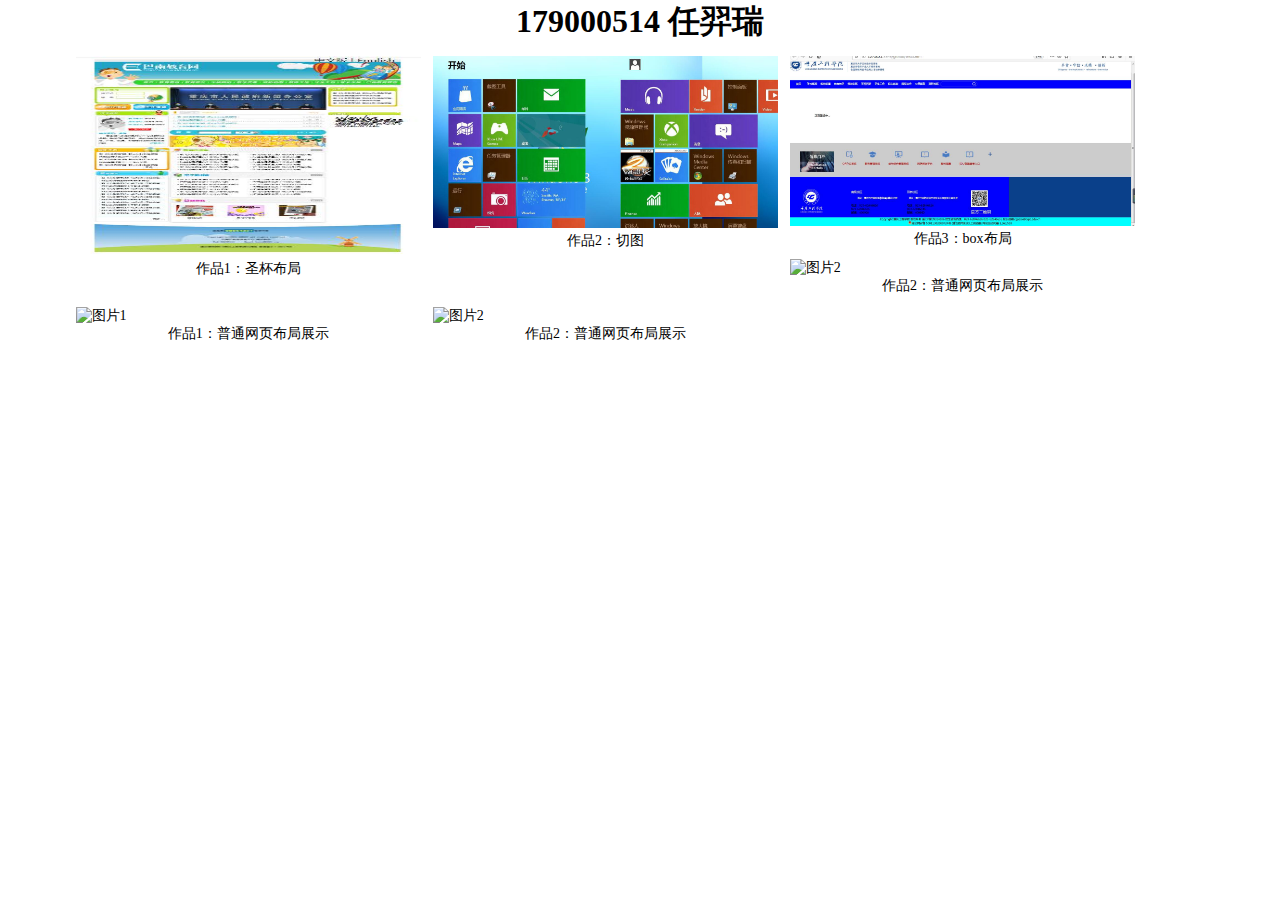
==== index.html @ 5b9a1d13 "fresh" ====
<!DOCTYPE html>
<html>
<head>
<meta charset="utf-8">
<title>我的网站</title>
<style>
* { margin: 0; padding: 0;}
a{color: #000000;text-decoration: none;}
a:hover{color: #FF0000;}

.mytitle{text-align: center;}
#dowebok { width: 90%; margin: 0 auto; font-size: 14px;}
#dowebok li { float: left; width: 30%; margin-left: 1%; padding-top: 1%;}
#dowebok li img { width: 100%;}
#dowebok li .dt { width: 100%;text-align: center;}
#dowebok li{list-style-type: none;}
</style>
</head>

<body>
	<h1 class="mytitle">179000514 任羿瑞</h1>
	<ul id="dowebok">
		<li>
			<div><a href="NewFile.html"><img data-original="img/圣杯布局.jpg" src="image/圣杯布局.jpg" alt="图片1" height="200px"></a></div>
			<div class="dt"><a href="NewFile.html">作品1：圣杯布局</a></div>
		</li>
		<li>
			<div><a href="test.html"><img data-original="img/windos.jpg" src="image/windos.jpg" alt="图片2" ></a></div>
			<div class="dt"><a href="test.html">作品2：切图</a></div>
		</li>
		<li>
			<div><a href="test3.html"><img data-original="img/suolv3.jpg" src="image/suolv3.jpg" alt="图片1"></a></div>
			<div class="dt">作品3：box布局</div>
		</li>
		<li>
			<div><img data-original="img/tibet-2.jpg" src="image/tibet-2.jpg" alt="图片2"></div>
			<div class="dt">作品2：普通网页布局展示</div>
		</li>
		<li>
			<div><img data-original="img/tibet-1.jpg" src="image/tibet-1.jpg" alt="图片1"></div>
			<div class="dt">作品1：普通网页布局展示</div>
		</li>
		<li>
			<div><img data-original="img/tibet-2.jpg" src="image/tibet-2.jpg" alt="图片2"></div>
			<div class="dt">作品2：普通网页布局展示</div>
		</li>
	</ul>

</body>
</html>
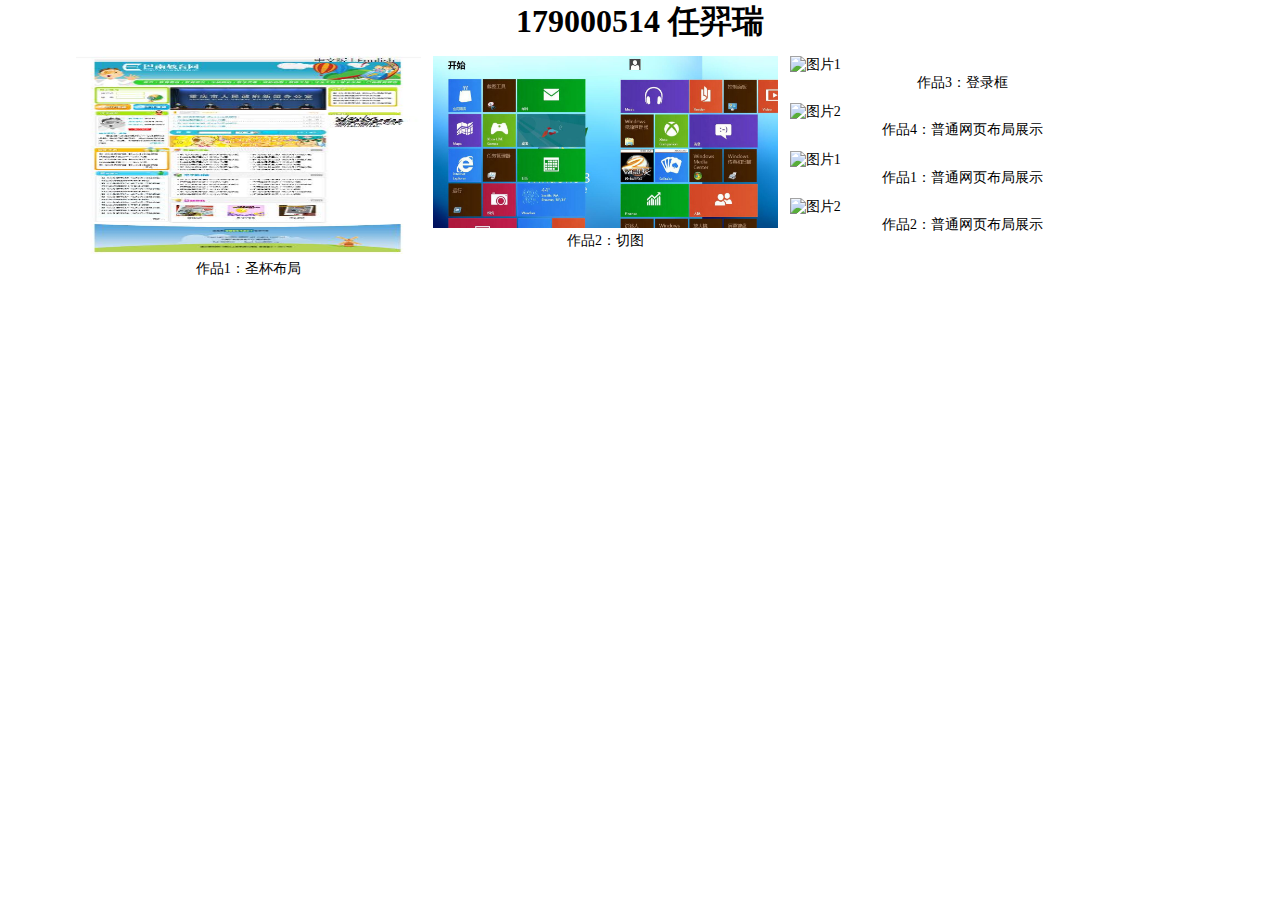
==== commit 07e27007: "update" ====
--- a/index.html
+++ b/index.html
@@ -21,20 +21,20 @@
 	<h1 class="mytitle">179000514 任羿瑞</h1>
 	<ul id="dowebok">
 		<li>
-			<div><a href="NewFile.html"><img data-original="img/圣杯布局.jpg" src="image/圣杯布局.jpg" alt="图片1" height="200px"></a></div>
+			<div><a href="NewFile.html"><img data-original="image/圣杯布局.jpg" src="image/圣杯布局.jpg" alt="图片1" height="200px"></a></div>
 			<div class="dt"><a href="NewFile.html">作品1：圣杯布局</a></div>
 		</li>
 		<li>
-			<div><a href="test.html"><img data-original="img/windos.jpg" src="image/windos.jpg" alt="图片2" ></a></div>
+			<div><a href="test.html"><img data-original="image/windos.jpg" src="image/windos.jpg" alt="图片2" ></a></div>
 			<div class="dt"><a href="test.html">作品2：切图</a></div>
 		</li>
 		<li>
-			<div><a href="test3.html"><img data-original="img/suolv3.jpg" src="image/suolv3.jpg" alt="图片1"></a></div>
-			<div class="dt">作品3：box布局</div>
+			<div><a href="Login.html"><img data-original="image/login.jpg" src="image/login.jpg" alt="图片1"></a></div>
+			<div class="dt">作品3：登录框</div>
 		</li>
 		<li>
 			<div><img data-original="img/tibet-2.jpg" src="image/tibet-2.jpg" alt="图片2"></div>
-			<div class="dt">作品2：普通网页布局展示</div>
+			<div class="dt">作品4：普通网页布局展示</div>
 		</li>
 		<li>
 			<div><img data-original="img/tibet-1.jpg" src="image/tibet-1.jpg" alt="图片1"></div>
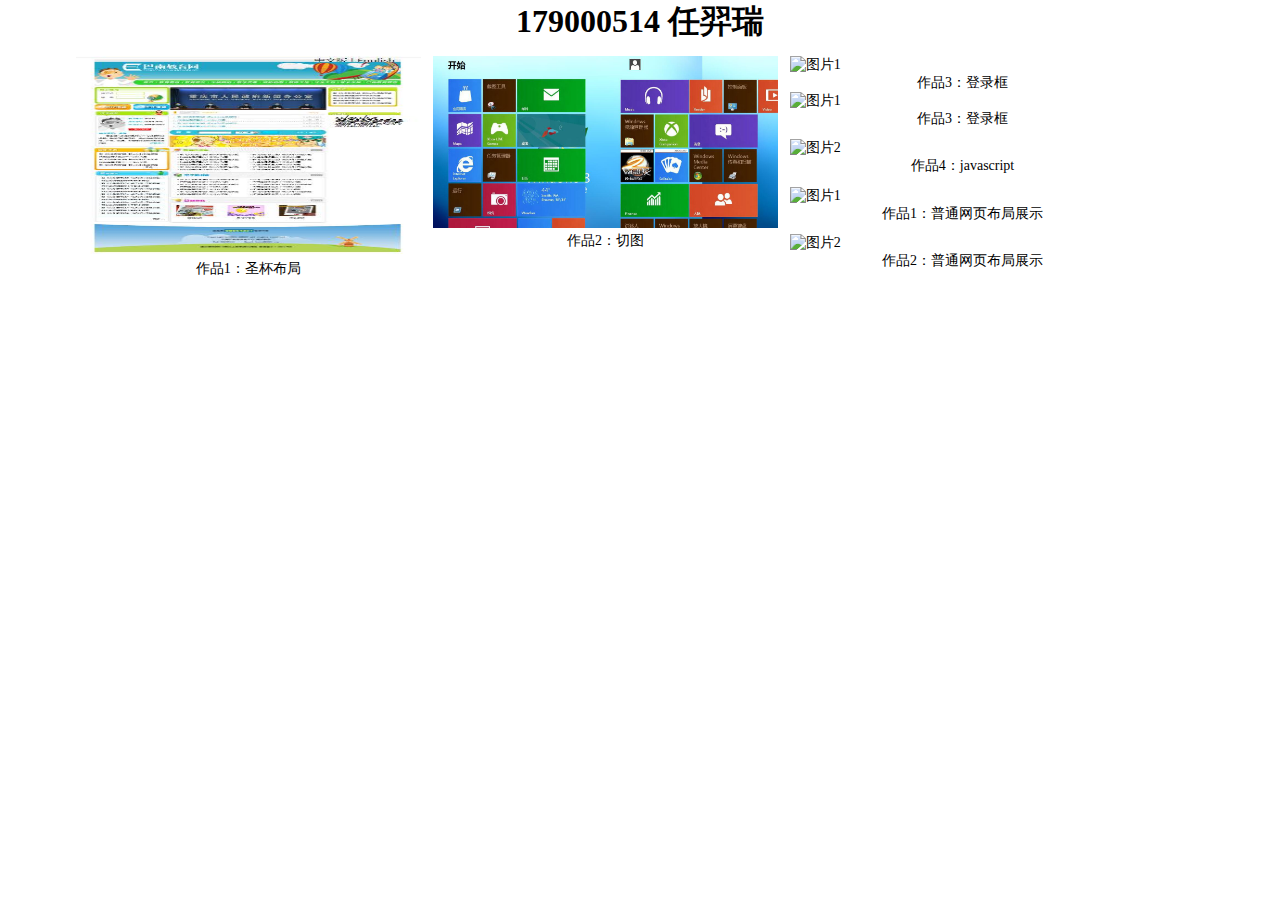
==== commit 38af3aa3: "Update index.html" ====
--- a/index.html
+++ b/index.html
@@ -30,11 +30,13 @@
 		</li>
 		<li>
 			<div><a href="Login.html"><img data-original="image/login.jpg" src="image/login.jpg" alt="图片1"></a></div>
+			<div class="dt"><a href="Login.html">作品3：登录框</a></div>
+			<div><a href="Login.html"><img data-original="img/login.jpg" src="image/login.jpg" alt="图片1"></a></div>
 			<div class="dt">作品3：登录框</div>
 		</li>
 		<li>
-			<div><img data-original="img/tibet-2.jpg" src="image/tibet-2.jpg" alt="图片2"></div>
-			<div class="dt">作品4：普通网页布局展示</div>
+			<div><a href="test4.html"><img data-original="image/js.jpg" src="image/js.jpg" alt="图片2"></a></div>
+			<div class="dt"><a href="test4.html">作品4：javascript</a></div>
 		</li>
 		<li>
 			<div><img data-original="img/tibet-1.jpg" src="image/tibet-1.jpg" alt="图片1"></div>
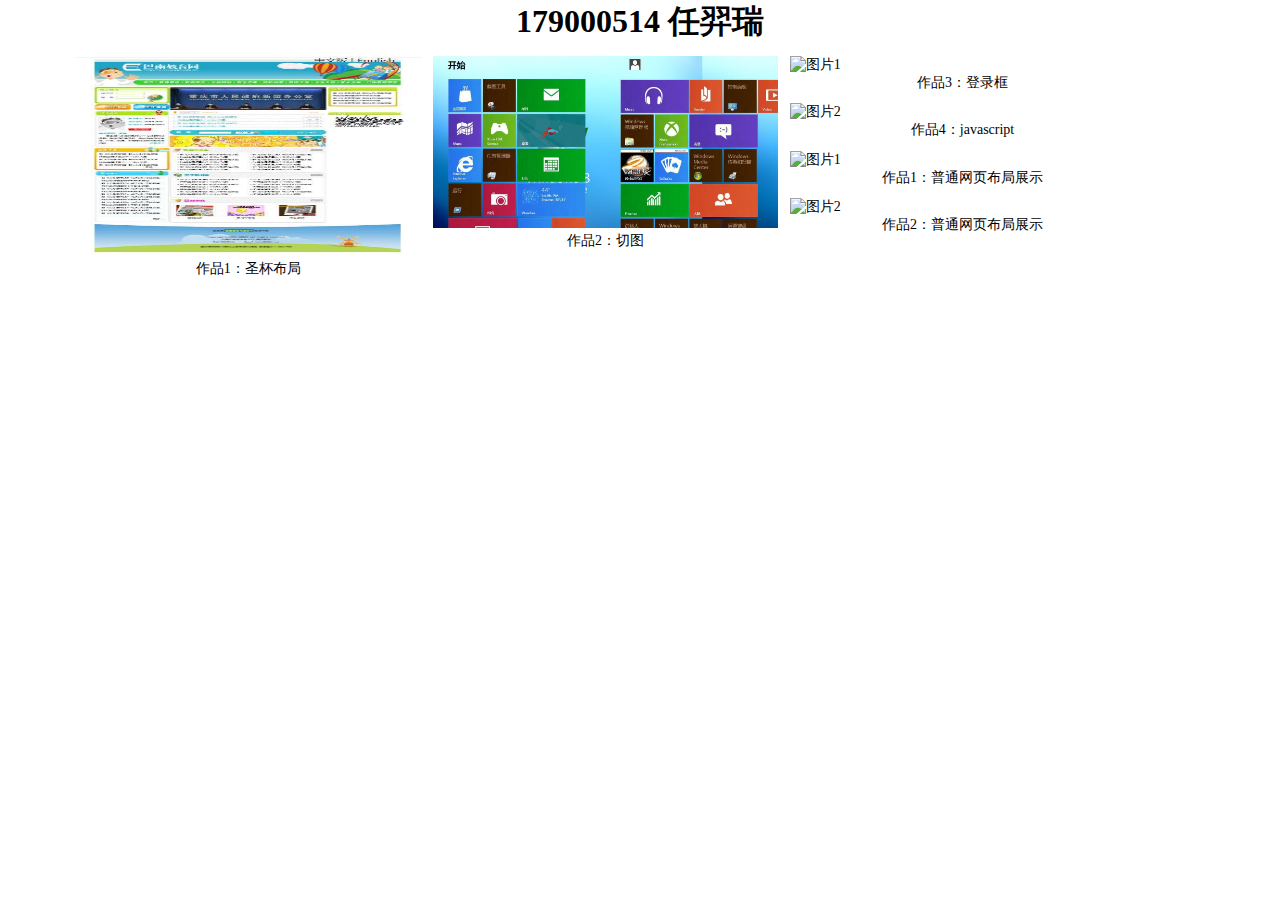
==== commit be971f55: "Update index.html" ====
--- a/index.html
+++ b/index.html
@@ -31,8 +31,6 @@
 		<li>
 			<div><a href="Login.html"><img data-original="image/login.jpg" src="image/login.jpg" alt="图片1"></a></div>
 			<div class="dt"><a href="Login.html">作品3：登录框</a></div>
-			<div><a href="Login.html"><img data-original="img/login.jpg" src="image/login.jpg" alt="图片1"></a></div>
-			<div class="dt">作品3：登录框</div>
 		</li>
 		<li>
 			<div><a href="test4.html"><img data-original="image/js.jpg" src="image/js.jpg" alt="图片2"></a></div>
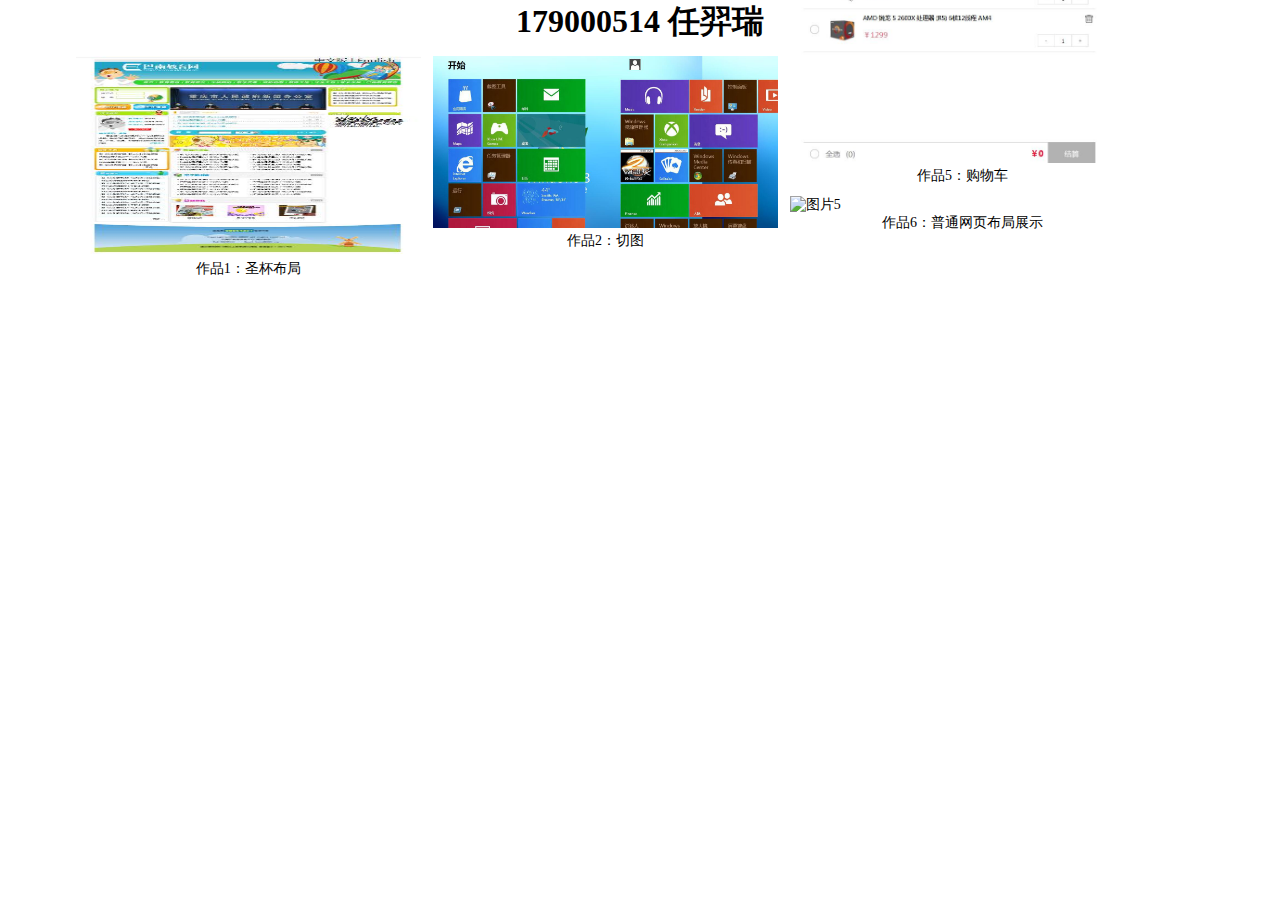
==== commit f7d7a840: "fresh" ====
--- a/index.html
+++ b/index.html
@@ -29,20 +29,20 @@
 			<div class="dt"><a href="test.html">作品2：切图</a></div>
 		</li>
 		<li>
-			<div><a href="Login.html"><img data-original="image/login.jpg" src="image/login.jpg" alt="图片1"></a></div>
+			<div><a href="Login.html"><img data-original="image/login.jpg" src="image/login.jpg" alt="图片3"></a></div>
 			<div class="dt"><a href="Login.html">作品3：登录框</a></div>
 		</li>
 		<li>
-			<div><a href="test4.html"><img data-original="image/js.jpg" src="image/js.jpg" alt="图片2"></a></div>
+			<div><a href="test4.html"><img data-original="image/js.jpg" src="image/js.jpg" alt="图片4"></a></div>
 			<div class="dt"><a href="test4.html">作品4：javascript</a></div>
 		</li>
 		<li>
-			<div><img data-original="img/tibet-1.jpg" src="image/tibet-1.jpg" alt="图片1"></div>
-			<div class="dt">作品1：普通网页布局展示</div>
+			<div><a href="shopcar.html"><img data-original="image/shopcar.jpg" src="image/shopcar.jpg" alt="图片5" style="margin-top: -20rem;"></a></div>
+			<div class="dt">作品5：购物车</div>
 		</li>
 		<li>
-			<div><img data-original="img/tibet-2.jpg" src="image/tibet-2.jpg" alt="图片2"></div>
-			<div class="dt">作品2：普通网页布局展示</div>
+			<div><img data-original="img/tibet-2.jpg" src="image/tibet-2.jpg" alt="图片5"></div>
+			<div class="dt">作品6：普通网页布局展示</div>
 		</li>
 	</ul>
 
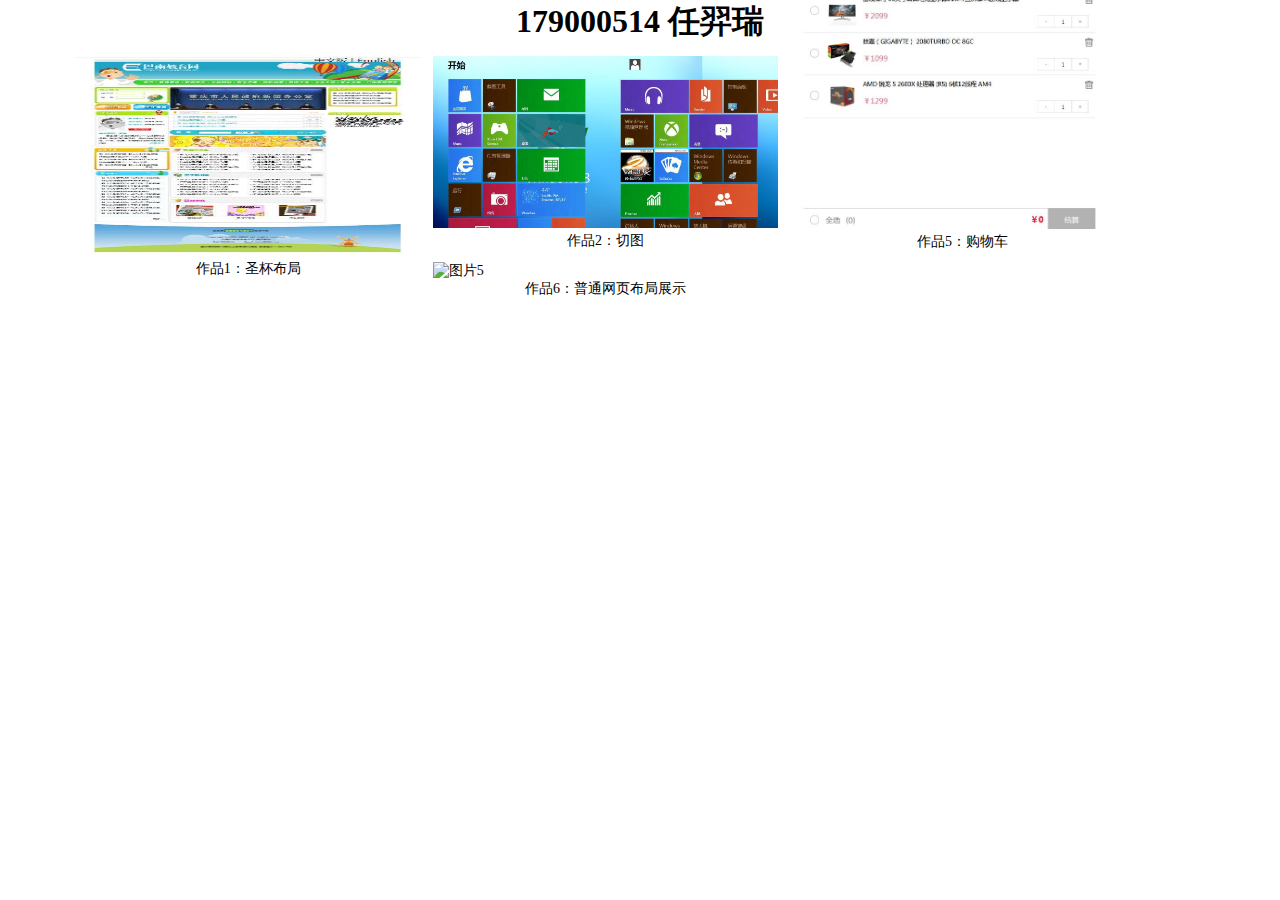
==== commit a9197bff: "update" ====
--- a/index.html
+++ b/index.html
@@ -29,7 +29,11 @@
 			<div class="dt"><a href="test.html">作品2：切图</a></div>
 		</li>
 		<li>
+<<<<<<< HEAD
 			<div><a href="Login.html"><img data-original="image/login.jpg" src="image/login.jpg" alt="图片3"></a></div>
+=======
+			<div><a href="Login.html"><img data-original="image/login.jpg" src="image/login.jpg" alt="图片1"></a></div>
+>>>>>>> be971f555844d1e9389e0f3619ea0891e65da974
 			<div class="dt"><a href="Login.html">作品3：登录框</a></div>
 		</li>
 		<li>
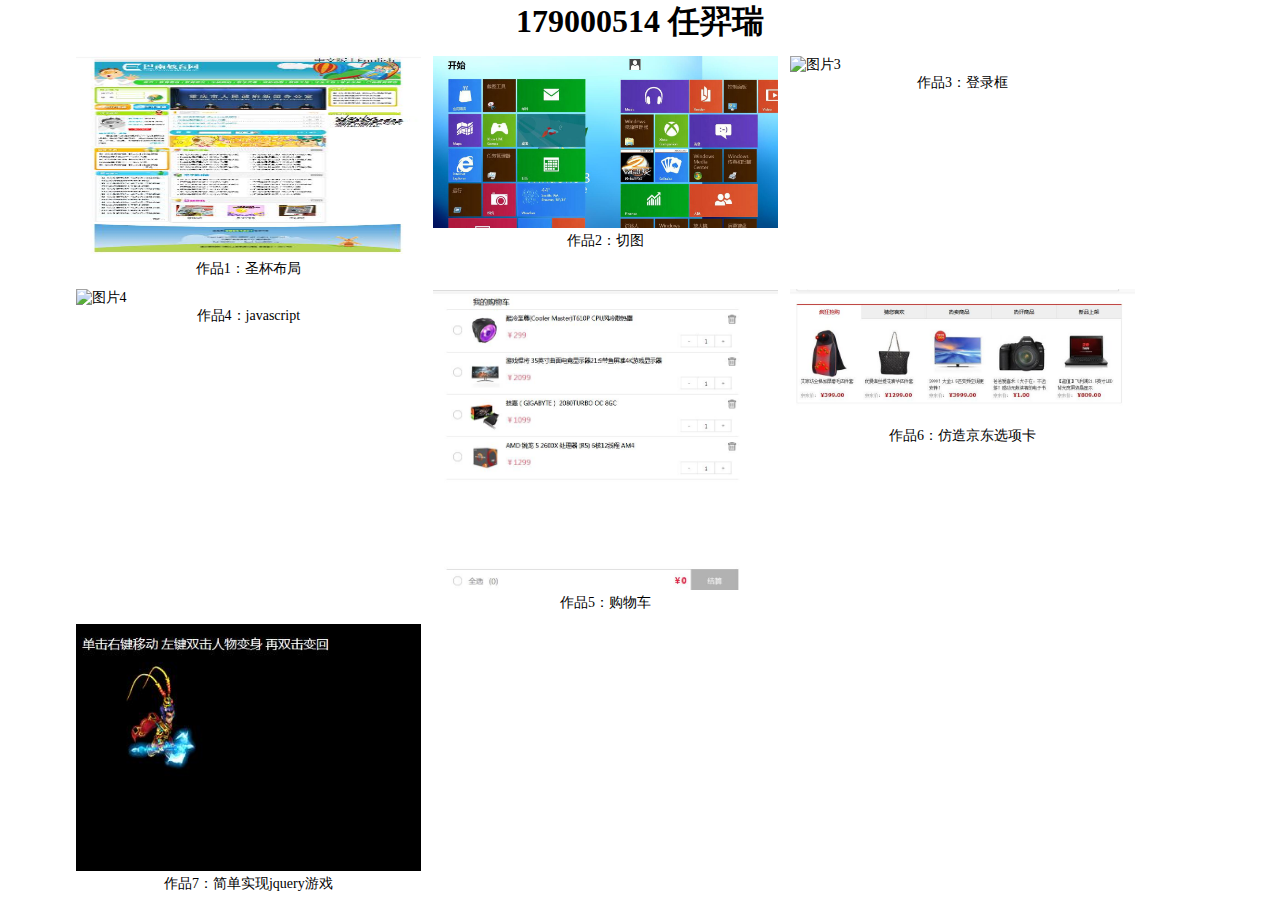
==== commit 48f6a4aa: "updates" ====
--- a/index.html
+++ b/index.html
@@ -9,7 +9,7 @@
 a:hover{color: #FF0000;}
 
 .mytitle{text-align: center;}
-#dowebok { width: 90%; margin: 0 auto; font-size: 14px;}
+#dowebok { width: 90%; margin: 0 auto; font-size: 14px; display: flex;flex-wrap: wrap;}
 #dowebok li { float: left; width: 30%; margin-left: 1%; padding-top: 1%;}
 #dowebok li img { width: 100%;}
 #dowebok li .dt { width: 100%;text-align: center;}
@@ -29,11 +29,7 @@
 			<div class="dt"><a href="test.html">作品2：切图</a></div>
 		</li>
 		<li>
-<<<<<<< HEAD
 			<div><a href="Login.html"><img data-original="image/login.jpg" src="image/login.jpg" alt="图片3"></a></div>
-=======
-			<div><a href="Login.html"><img data-original="image/login.jpg" src="image/login.jpg" alt="图片1"></a></div>
->>>>>>> be971f555844d1e9389e0f3619ea0891e65da974
 			<div class="dt"><a href="Login.html">作品3：登录框</a></div>
 		</li>
 		<li>
@@ -41,12 +37,16 @@
 			<div class="dt"><a href="test4.html">作品4：javascript</a></div>
 		</li>
 		<li>
-			<div><a href="shopcar.html"><img data-original="image/shopcar.jpg" src="image/shopcar.jpg" alt="图片5" style="margin-top: -20rem;"></a></div>
+			<div><a href="shopcar.html"><img data-original="image/shopcar.jpg" src="image/shopcar.jpg" alt="图片5"></a></div>
 			<div class="dt">作品5：购物车</div>
 		</li>
 		<li>
-			<div><img data-original="img/tibet-2.jpg" src="image/tibet-2.jpg" alt="图片5"></div>
-			<div class="dt">作品6：普通网页布局展示</div>
+			<div><a href="test5.html"><img data-original="image/test10.jpg" src="image/test10.jpg" alt="图片5"></a></div>
+			<div class="dt">作品6：仿造京东选项卡</div>
+		</li>
+		<li>
+			<div><a href="test6.html"><img data-original="image/game.jpg" src="image/game.jpg" alt="图片5"></a></div>
+			<div class="dt">作品7：简单实现jquery游戏</div>
 		</li>
 	</ul>
 
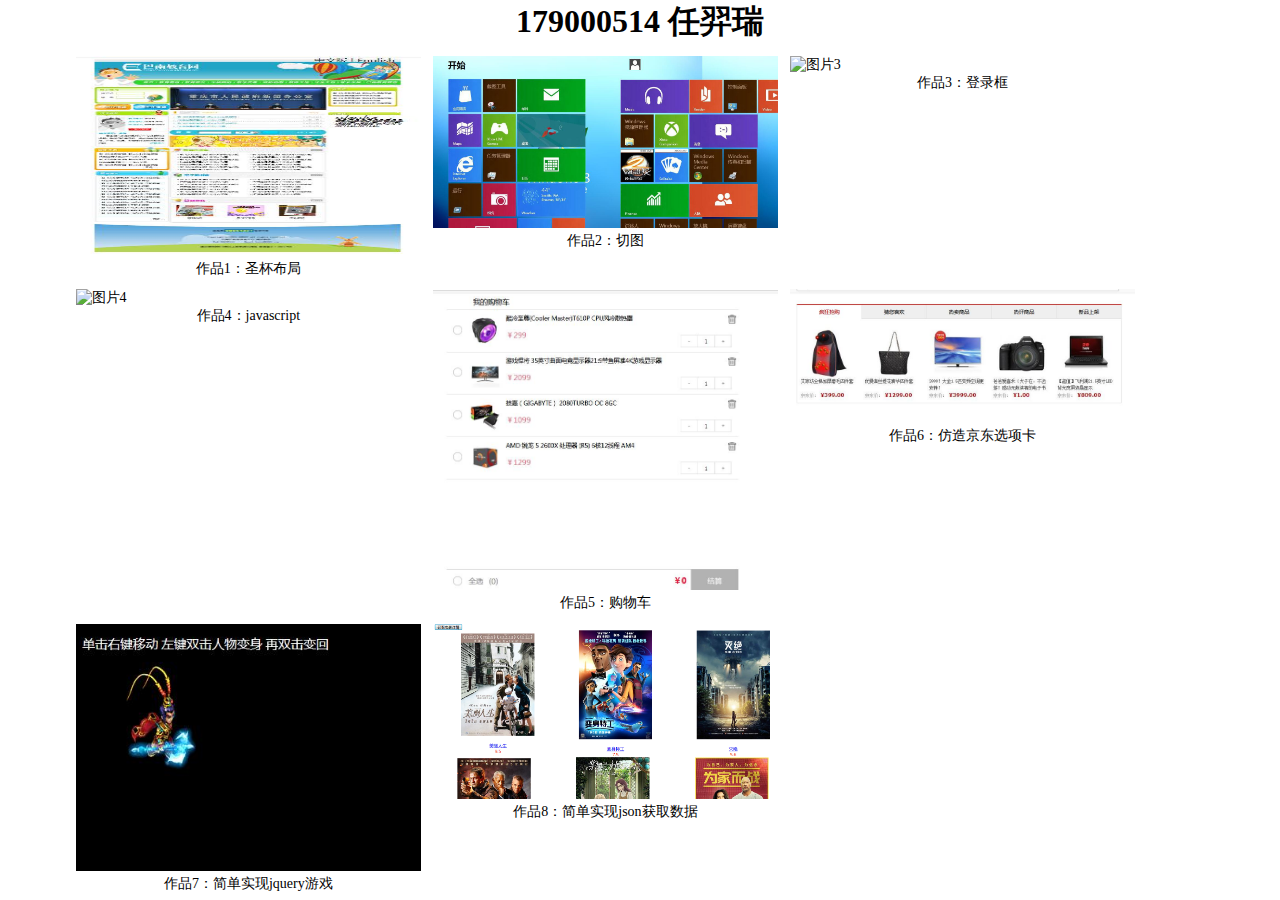
==== commit bcf4ce9e: "updates" ====
--- a/index.html
+++ b/index.html
@@ -38,15 +38,19 @@
 		</li>
 		<li>
 			<div><a href="shopcar.html"><img data-original="image/shopcar.jpg" src="image/shopcar.jpg" alt="图片5"></a></div>
-			<div class="dt">作品5：购物车</div>
+			<div class="dt"><a href="shopcar.html">作品5：购物车</a></div>
 		</li>
 		<li>
-			<div><a href="test5.html"><img data-original="image/test10.jpg" src="image/test10.jpg" alt="图片5"></a></div>
-			<div class="dt">作品6：仿造京东选项卡</div>
+			<div><a href="test5.html"><img data-original="image/test10.jpg" src="image/test10.jpg" alt="图片6"></a></div>
+			<div class="dt"><a href="test5.html">作品6：仿造京东选项卡</a></div>
 		</li>
 		<li>
 			<div><a href="test6.html"><img data-original="image/game.jpg" src="image/game.jpg" alt="图片5"></a></div>
-			<div class="dt">作品7：简单实现jquery游戏</div>
+			<div class="dt"><a href="test6.html">作品7：简单实现jquery游戏</a></div>
+		</li>
+		<li>
+			<div><a href="test7.html"><img data-original="image/1.png" src="image/1.png" alt="图片5"></a></div>
+			<div class="dt"><a href="test7.html">作品8：简单实现json获取数据</a></div>
 		</li>
 	</ul>
 
